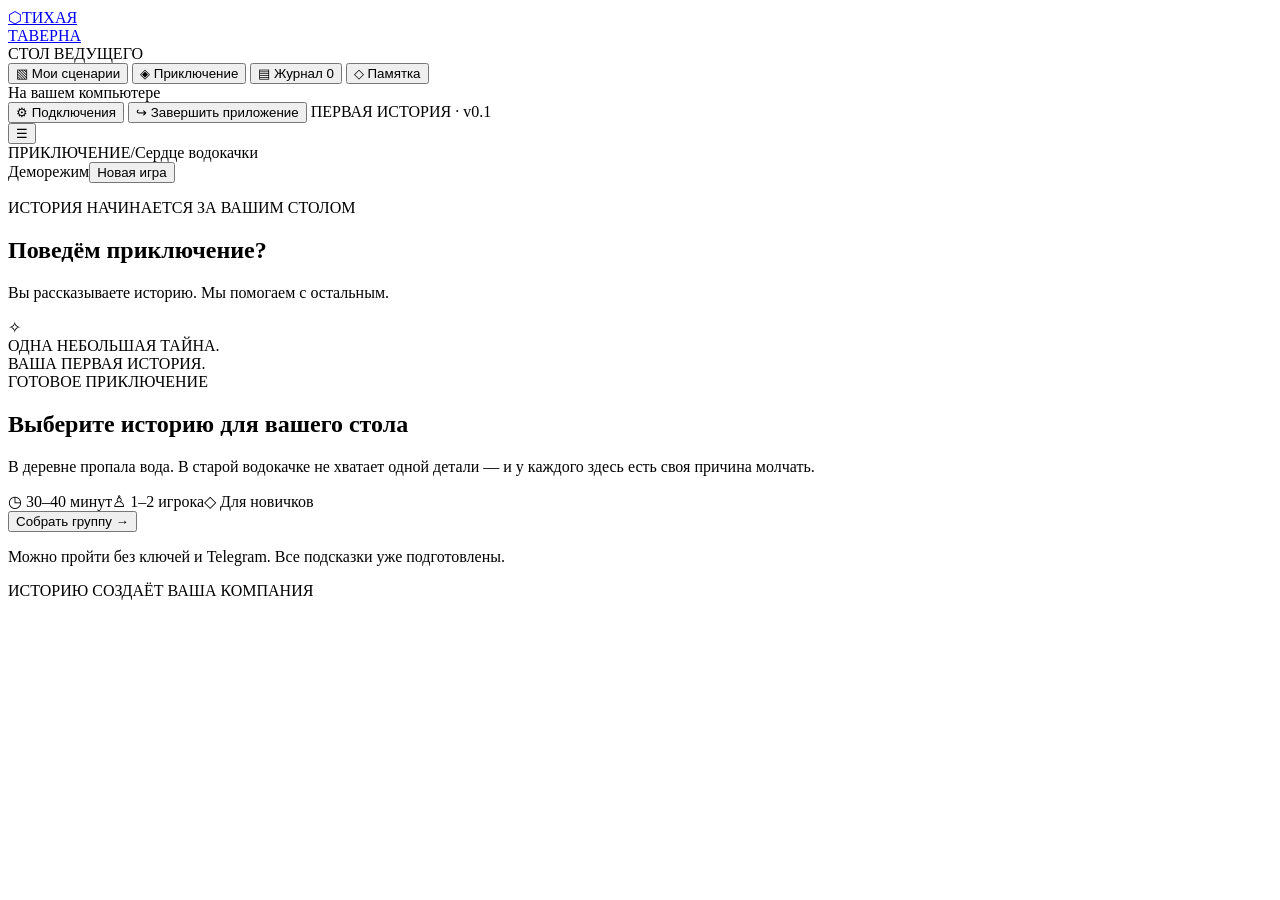
==== dnd_helper/static/index.html @ d547cbe4 "Build local game assistant with validated adventure imports" ====
<!doctype html>
<html lang="ru">
  <head>
    <meta charset="utf-8" />
    <meta name="viewport" content="width=device-width, initial-scale=1" />
    <meta name="dnd-token" content="__CSRF__" />
    <title>Тихая таверна — помощник ведущего</title>
    <link
      rel="icon"
      href="data:image/svg+xml,%3Csvg xmlns='http://www.w3.org/2000/svg' viewBox='0 0 40 40'%3E%3Crect width='40' height='40' rx='10' fill='%23262628'/%3E%3Cpath d='M20 5 34 14 30 31 10 31 6 14Z M6 14H34L20 5 10 31 20 21 30 31 20 5 M6 14 20 21 34 14' stroke='%23d7b47b' fill='none'/%3E%3C/svg%3E"
    />
    <link rel="stylesheet" href="/static/style.css" />
    <script defer src="/static/app.js"></script>
  </head>
  <body>
    <aside class="rail">
      <a class="brand" href="/" aria-label="Тихая таверна, главная"
        ><span class="brand-die">⬡</span><span>ТИХАЯ<br />ТАВЕРНА</span></a
      >
      <div class="rail-caption">СТОЛ ВЕДУЩЕГО</div>
      <nav>
        <button class="nav-item" data-tab="library">
          <span>▧</span> Мои сценарии
        </button>
        <button class="nav-item active" data-tab="table">
          <span>◈</span> Приключение
        </button>
        <button class="nav-item" data-tab="journal">
          <span>▤</span> Журнал <span id="journal-count" class="count">0</span>
        </button>
        <button class="nav-item" data-tab="rules">
          <span>◇</span> Памятка
        </button>
      </nav>
      <div class="rail-bottom">
        <div class="local-label"><i></i> На вашем компьютере</div>
        <button class="nav-item" id="settings-open">
          <span>⚙</span> Подключения
        </button>
        <button class="nav-item muted" id="shutdown">
          <span>↪</span> Завершить приложение
        </button>
        <span class="version">ПЕРВАЯ ИСТОРИЯ · v0.1</span>
      </div>
    </aside>
    <div class="shell">
      <header class="topbar">
        <button
          id="mobile-menu"
          class="mobile-menu"
          aria-label="Открыть меню"
          aria-expanded="false"
        >
          ☰
        </button>
        <div>
          <span class="breadcrumb">ПРИКЛЮЧЕНИЕ</span
          ><span class="crumb-separator">/</span
          ><span id="adventure-title">Сердце водокачки</span>
        </div>
        <div class="top-actions">
          <span id="mode-label" class="badge">Деморежим</span
          ><button id="new-game" class="button quiet small">Новая игра</button>
        </div>
      </header>
      <main>
        <section class="page-heading">
          <div>
            <p class="eyebrow">ИСТОРИЯ НАЧИНАЕТСЯ ЗА ВАШИМ СТОЛОМ</p>
            <h1 id="page-title">Поведём приключение?</h1>
            <p id="page-subtitle" class="subtitle">
              Вы рассказываете историю. Мы помогаем с остальным.
            </p>
          </div>
          <button id="pause" class="button quiet" hidden>Ⅱ Пауза</button>
        </section>
        <div id="connection-banner" class="banner" hidden role="status"></div>
        <section id="table-view">
          <div id="welcome" class="welcome-card">
            <div class="welcome-art" aria-hidden="true">
              <div class="orbit orbit-one"></div>
              <div class="orbit orbit-two"></div>
              <div class="emblem">✧</div>
              <div class="art-label">
                ОДНА НЕБОЛЬШАЯ ТАЙНА.<br />ВАША ПЕРВАЯ ИСТОРИЯ.
              </div>
            </div>
            <div class="welcome-copy">
              <span class="eyebrow">ГОТОВОЕ ПРИКЛЮЧЕНИЕ</span>
              <h2>Выберите историю для вашего стола</h2>
              <p>
                В деревне пропала вода. В старой водокачке не хватает одной
                детали — и у каждого здесь есть своя причина молчать.
              </p>
              <div class="adventure-meta">
                <span>◷ 30–40 минут</span><span>♙ 1–2 игрока</span
                ><span>◇ Для новичков</span>
              </div>
              <button id="welcome-start" class="button primary">
                Собрать группу <span>→</span>
              </button>
              <p class="fineprint">
                Можно пройти без ключей и Telegram. Все подсказки уже
                подготовлены.
              </p>
            </div>
          </div>
          <div id="game-layout" class="game-grid" hidden>
            <div class="story-column">
              <div class="scene-line">
                <span id="scene-number" class="eyebrow"></span
                ><button id="scene-change" class="text-button">
                  Сменить локацию ↗
                </button>
              </div>
              <article class="narration-card">
                <div class="card-top">
                  <span id="step-tag" class="pill">НАЧАЛО СЦЕНЫ</span
                  ><span class="read-indicator"
                    ><i></i> <span id="read-label">Прочитайте вслух</span></span
                  >
                </div>
                <h2 id="step-title"></h2>
                <p id="action-author" class="action-author" hidden></p>
                <blockquote id="narration"></blockquote>
                <div id="roll-panel" class="roll-panel" hidden></div>
                <div class="next-prompt">
                  <span>ВАША СЛЕДУЮЩАЯ РЕПЛИКА</span>
                  <p id="next-prompt"></p>
                </div>
                <div id="changes" class="changes" hidden></div>
                <div class="card-actions">
                  <button id="primary-action" class="button primary">
                    Начать приключение →</button
                  ><button id="rewrite" class="button quiet small" hidden>
                    Другой вариант</button
                  ><button id="discard" class="text-button muted" hidden>
                    Пропустить
                  </button>
                </div>
              </article>
              <details class="gm-note">
                <summary>
                  <span>◈ Только для ведущего</span
                  ><span class="muted">Подсказка и секреты ⌄</span>
                </summary>
                <p id="gm-secret"></p>
                <p id="gm-rule-note" class="muted"></p>
                <button id="hint" class="text-button">
                  Помоги продолжить →
                </button>
              </details>
              <section class="input-card">
                <div class="section-title">
                  <h3>Действие игроков</h3>
                  <span id="input-source" class="muted">За вашим столом</span>
                </div>
                <form id="action-form">
                  <div class="input-row">
                    <label class="sr-only" for="actor">Персонаж</label
                    ><select id="actor"></select
                    ><label class="sr-only" for="target"
                      >Цель помощи или лечения</label
                    ><select id="target">
                      <option value="">Цель: сам / не нужна</option>
                    </select>
                  </div>
                  <label class="sr-only" for="action-text"
                    >Что делает персонаж?</label
                  ><textarea
                    id="action-text"
                    rows="2"
                    maxlength="2000"
                    placeholder="Что персонаж хочет сделать?"
                  ></textarea>
                  <div class="input-footer">
                    <span class="muted">Опишите намерение, а не результат</span
                    ><button class="button dark small" type="submit">
                      Передать действие ↗
                    </button>
                  </div>
                </form>
                <div id="quick-actions" class="quick-actions"></div>
                <details class="manual">
                  <summary>Я отвечу сам / исправить действие</summary>
                  <form id="manual-form">
                    <label for="manual-text">Что произошло в игре?</label
                    ><textarea
                      id="manual-text"
                      maxlength="3000"
                      rows="3"
                      placeholder="Опишите свой исход. Он появится выше для принятия."
                    ></textarea>
                    <div id="manual-hp" class="input-row"></div>
                    <p class="fineprint">
                      HP необязательны. Ручной исход в бою завершает
                      столкновение.
                    </p>
                    <button class="button quiet small" type="submit">
                      Подготовить мой исход
                    </button>
                  </form>
                  <div class="edit-row">
                    <label for="edit-intent"
                      >Изменить тип текущего действия</label
                    ><select id="edit-intent"></select
                    ><button id="edit-action" class="button quiet small">
                      Применить исправление
                    </button>
                  </div>
                </details>
              </section>
              <section class="queue-card">
                <div class="section-title">
                  <h3>Следующие действия</h3>
                  <span id="queue-count" class="count">0</span>
                </div>
                <div id="queue-list"></div>
              </section>
            </div>
            <aside class="party-column">
              <div class="section-title">
                <h3>Ваша группа</h3>
                <span id="party-count" class="muted"></span>
              </div>
              <div id="party"></div>
              <section
                id="combat-card"
                class="side-card combat-card"
                hidden
              ></section>
              <section class="side-card objective">
                <span class="eyebrow">ОБЩАЯ ЦЕЛЬ</span>
                <h3>Вернуть воду в деревню</h3>
                <div id="objectives"></div>
              </section>
              <section class="side-card">
                <div class="section-title">
                  <h3>Открытия</h3>
                  <span class="tiny-icon">✧</span>
                </div>
                <div id="clues"></div>
              </section>
              <section class="side-card connections">
                <div class="section-title">
                  <h3>За кулисами</h3>
                  <span class="tiny-icon">◌</span>
                </div>
                <div class="status-row">
                  <span>Telegram</span><span id="bot-status"></span>
                </div>
                <div class="status-row">
                  <span>Подсказки</span><span id="ai-mode"></span>
                </div>
                <div class="status-row">
                  <span>Расход API</span><strong id="budget"></strong>
                </div>
                <progress id="budget-progress" max="1" value="0"></progress>
                <p id="ai-status" class="fineprint"></p>
                <button id="invite-open" class="text-button">
                  Пригласить игроков ↗
                </button>
              </section>
            </aside>
          </div>
        </section>
        <section id="journal-view" hidden>
          <div class="section-title">
            <h2>История за вашим столом</h2>
            <button id="export" class="button quiet small">
              Экспорт сохранения ↓
            </button>
          </div>
          <div id="journal-list" class="journal-list"></div>
        </section>
        <section id="rules-view" class="rules-view" hidden>
          <article id="custom-rules" class="side-card" hidden></article>
          <div id="builtin-rules">
            <article class="side-card">
              <span class="eyebrow">ПАМЯТКА ВЕДУЩЕГО</span>
              <h2>Не нужно знать всё заранее</h2>
              <p>
                Игрок описывает намерение. Приложение предлагает исход или
                просит бросок. Вы читаете результат и нажимаете «Продолжить».
              </p>
              <h3>Когда бросать кубик</h3>
              <p>
                Когда исход неизвестен и неудача что-то меняет. d20 + бонус
                персонажа ≥ сложность — успех. Простые действия не требуют
                проверки.
              </p>
              <h3>Бой</h3>
              <p>
                Игроки действуют по очереди, затем страж. Попадание наносит 2
                урона. Можно помочь, использовать перевязь, поговорить с Адой
                или отступить.
              </p>
              <h3>Помощь и лечение</h3>
              <p>
                Помощь даёт союзнику +2. Перевязь восстанавливает до 3 HP,
                расходуется и может поднять выбывшего союзника. При 0 HP
                персонаж не действует сам.
              </p>
              <h3>Вы решаете</h3>
              <p>
                Не уверены в подсказке? Используйте «Я отвечу сам». Ошибочный
                шаг можно отменить. Уже рассказанный игрокам секрет отмена из их
                памяти не уберёт.
              </p>
              <h3>В деморежиме</h3>
              <p>
                Кнопки действий используют готовые правила. Свободный текст
                распознаётся по простому словарю; для неожиданного действия
                выберите подходящий тип или задайте свой исход.
              </p>
            </article>
          </div>
        </section>
        <section id="library-view" hidden>
          <article class="side-card">
            <h2>Из разговора — в приключение</h2>
            <p>
              Скопируйте задание в браузерный чат GPT. Обсудите мир и правила,
              затем попросите: «Собери документ». Вставьте полученный JSON сюда
              или откройте файл.
            </p>
            <div class="input-row">
              <button id="copy-author-prompt" class="button primary">
                Скопировать промпт для GPT
              </button>
              <button id="download-author-kit" class="button quiet">
                Скачать задание и формат
              </button>
              <button id="load-example" class="button quiet">
                Открыть пример
              </button>
            </div>
            <label for="adventure-file"
              >Файл приключения (.json, до 500 КБ)</label
            >
            <input
              id="adventure-file"
              type="file"
              accept=".json,application/json,text/plain"
            />
            <label for="adventure-document">Документ из чата</label>
            <textarea
              id="adventure-document"
              rows="12"
              spellcheck="false"
              placeholder="Вставьте полный JSON или блок json из ответа GPT"
            ></textarea>
            <div class="input-row">
              <button id="validate-adventure" class="button dark">
                Проверить документ
              </button>
              <button id="import-adventure" class="button primary" disabled>
                Добавить в библиотеку
              </button>
            </div>
            <div id="import-report" role="status" aria-live="polite"></div>
            <button id="copy-repair" class="button quiet" hidden>
              Скопировать задание на исправление
            </button>
          </article>
          <div class="section-title"><h2>Библиотека приключений</h2></div>
          <div id="adventure-library"></div>
        </section>
        <footer class="table-footer">
          <span>ИСТОРИЮ СОЗДАЁТ ВАША КОМПАНИЯ</span
          ><button id="undo" class="text-button" hidden>
            ↶ Отменить последний шаг
          </button>
        </footer>
      </main>
    </div>
    <dialog id="new-dialog">
      <form id="new-form">
        <div class="dialog-heading">
          <span class="eyebrow">НОВОЕ ПРИКЛЮЧЕНИЕ</span
          ><button
            type="button"
            class="close"
            data-close="new-dialog"
            aria-label="Закрыть"
          >
            ×
          </button>
        </div>
        <h2>Кто отправится в путь?</h2>
        <p class="muted">
          Выберите приключение и персонажей для этого прогона.
        </p>
        <label for="adventure-select">Приключение</label>
        <select id="adventure-select"></select>
        <p id="new-adventure-summary" class="muted"></p>
        <div id="character-options"></div>
        <label class="check-label"
          ><input type="checkbox" id="demo" checked /> Демо: управлять игроками
          с ноутбука</label
        >
        <p class="fineprint">
          Снимите отметку, чтобы дождаться настоящих игроков в Telegram.
          Предыдущая игра будет сохранена в резервной копии.
        </p>
        <button class="button primary full" type="submit">
          Создать приключение →
        </button>
      </form>
    </dialog>
    <dialog id="scene-dialog">
      <div class="dialog-heading">
        <h2>Куда идёт группа?</h2>
        <button class="close" data-close="scene-dialog" aria-label="Закрыть">
          ×
        </button>
      </div>
      <div id="scene-options"></div>
    </dialog>
    <dialog id="settings-dialog">
      <form id="settings-form">
        <div class="dialog-heading">
          <span class="eyebrow">ЛОКАЛЬНЫЕ НАСТРОЙКИ</span
          ><button
            type="button"
            class="close"
            data-close="settings-dialog"
            aria-label="Закрыть"
          >
            ×
          </button>
        </div>
        <h2>Подключения</h2>
        <p class="muted">
          Для демонстрации ключи не нужны. Настройте сервисы, когда будете
          готовы.
        </p>
        <label for="api-key">Ключ OpenAI API</label
        ><input
          id="api-key"
          type="password"
          autocomplete="off"
          placeholder="Не настроен"
        /><label class="check-label"
          ><input id="ai-enabled" type="checkbox" /> Использовать GPT и
          распознавание голоса</label
        ><label for="model">Модель подсказок</label
        ><select id="model"></select
        ><label for="bot-token">Токен Telegram-бота</label
        ><input
          id="bot-token"
          type="password"
          autocomplete="off"
          placeholder="Не настроен"
        /><label class="check-label"
          ><input id="tg-enabled" type="checkbox" /> Запустить бота на этом
          компьютере</label
        ><label for="limit">Бюджет игры, USD</label
        ><input
          id="limit"
          type="number"
          min="0.01"
          max="100"
          step="0.01"
          value="1"
        />
        <p class="fineprint">
          Пустое поле сохраняет прежний ключ. Учёт расходов приблизительный;
          повторные запросы тоже оплачиваются.
        </p>
        <div class="input-row">
          <label class="check-label"
            ><input id="clear-api" type="checkbox" /> Удалить ключ API</label
          ><label class="check-label"
            ><input id="clear-bot" type="checkbox" /> Удалить токен бота</label
          >
        </div>
        <button class="button primary full" type="submit">
          Сохранить настройки
        </button>
      </form>
    </dialog>
    <dialog id="invite-dialog">
      <div class="dialog-heading">
        <span class="eyebrow">ВАША КОМПАНИЯ</span
        ><button class="close" data-close="invite-dialog" aria-label="Закрыть">
          ×
        </button>
      </div>
      <h2>Пригласить в игру</h2>
      <div id="invite-content"></div>
    </dialog>
    <dialog id="roll-dialog">
      <form id="roll-form">
        <div class="dialog-heading">
          <span class="eyebrow">БРОСОК ИГРОКА</span
          ><button
            type="button"
            class="close"
            data-close="roll-dialog"
            aria-label="Закрыть"
          >
            ×
          </button>
        </div>
        <h2>Проверим удачу</h2>
        <p id="roll-description"></p>
        <button id="digital-roll" type="button" class="button primary full">
          Бросить d20
        </button>
        <div class="or">или настоящий кубик</div>
        <label for="physical-die">Что выпало? Бонус добавим сами.</label
        ><input
          id="physical-die"
          type="number"
          min="1"
          max="20"
          step="1"
        /><button class="button quiet full" type="submit">
          Передать число
        </button>
      </form>
    </dialog>
    <div id="toast" role="status" hidden></div>
  </body>
</html>
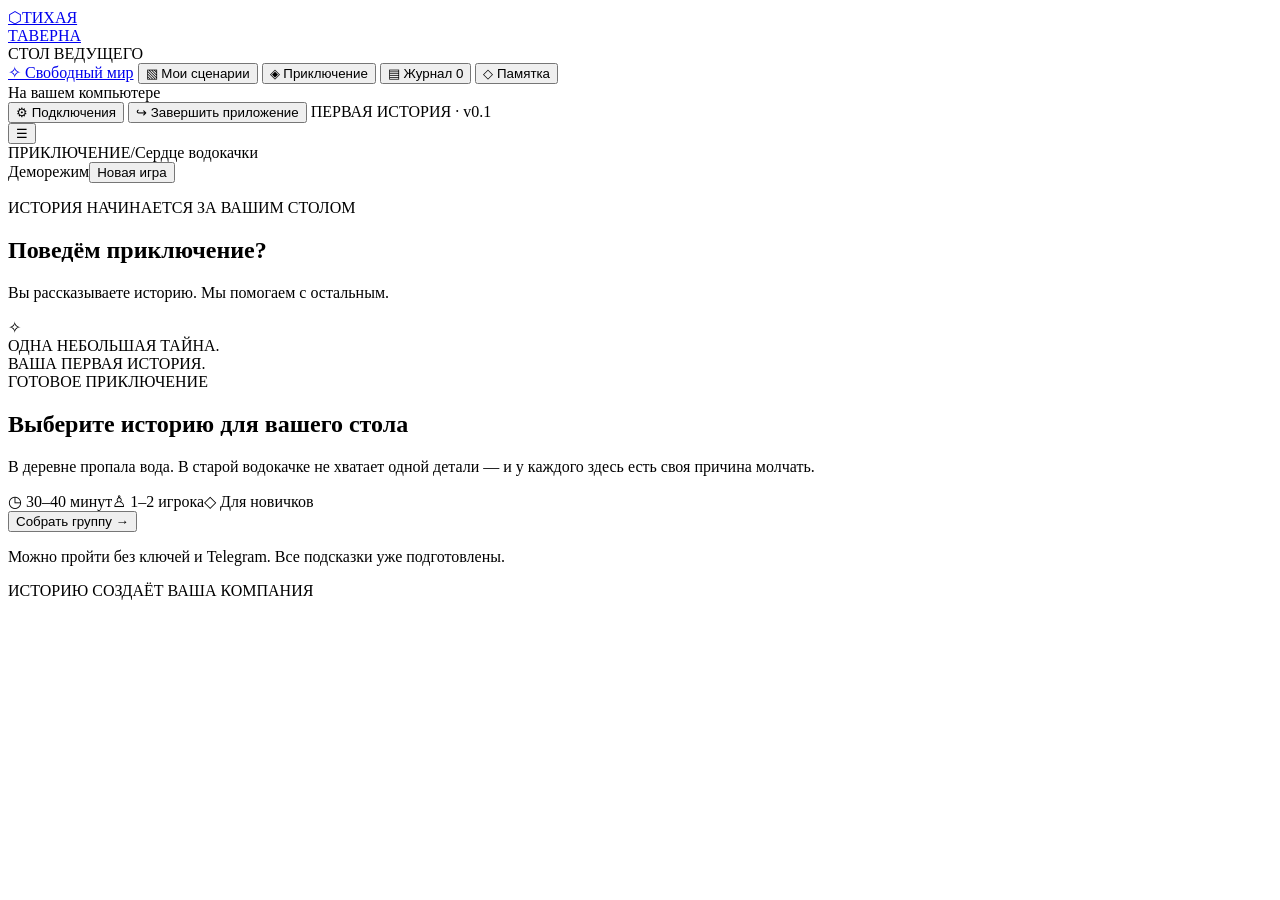
==== commit ca99d2bd: "Add text free-world prototype powered by Codex subscription" ====
--- a/dnd_helper/static/index.html
+++ b/dnd_helper/static/index.html
@@ -19,6 +19,7 @@
       >
       <div class="rail-caption">СТОЛ ВЕДУЩЕГО</div>
       <nav>
+        <a class="nav-item" href="/world"><span>✧</span> Свободный мир</a>
         <button class="nav-item" data-tab="library">
           <span>▧</span> Мои сценарии
         </button>
@@ -108,11 +109,9 @@
           <div id="game-layout" class="game-grid" hidden>
             <div class="story-column">
               <div class="scene-line">
-                <span id="scene-number" class="eyebrow"></span
-                ><button id="scene-change" class="text-button">
-                  Сменить локацию ↗
-                </button>
+                <span id="scene-number" class="eyebrow"></span>
               </div>
+              <p id="gm-guidance" class="gm-guidance"></p>
               <article class="narration-card">
                 <div class="card-top">
                   <span id="step-tag" class="pill">НАЧАЛО СЦЕНЫ</span
@@ -137,6 +136,11 @@
                   ><button id="discard" class="text-button muted" hidden>
                     Пропустить
                   </button>
+                  <button
+                    id="clear-actions"
+                    class="text-button"
+                    hidden
+                  ></button>
                 </div>
               </article>
               <details class="gm-note">
@@ -180,6 +184,7 @@
                     </button>
                   </div>
                 </form>
+                <p id="quick-help" class="muted"></p>
                 <div id="quick-actions" class="quick-actions"></div>
                 <details class="manual">
                   <summary>Я отвечу сам / исправить действие</summary>
@@ -408,15 +413,6 @@
         </button>
       </form>
     </dialog>
-    <dialog id="scene-dialog">
-      <div class="dialog-heading">
-        <h2>Куда идёт группа?</h2>
-        <button class="close" data-close="scene-dialog" aria-label="Закрыть">
-          ×
-        </button>
-      </div>
-      <div id="scene-options"></div>
-    </dialog>
     <dialog id="settings-dialog">
       <form id="settings-form">
         <div class="dialog-heading">
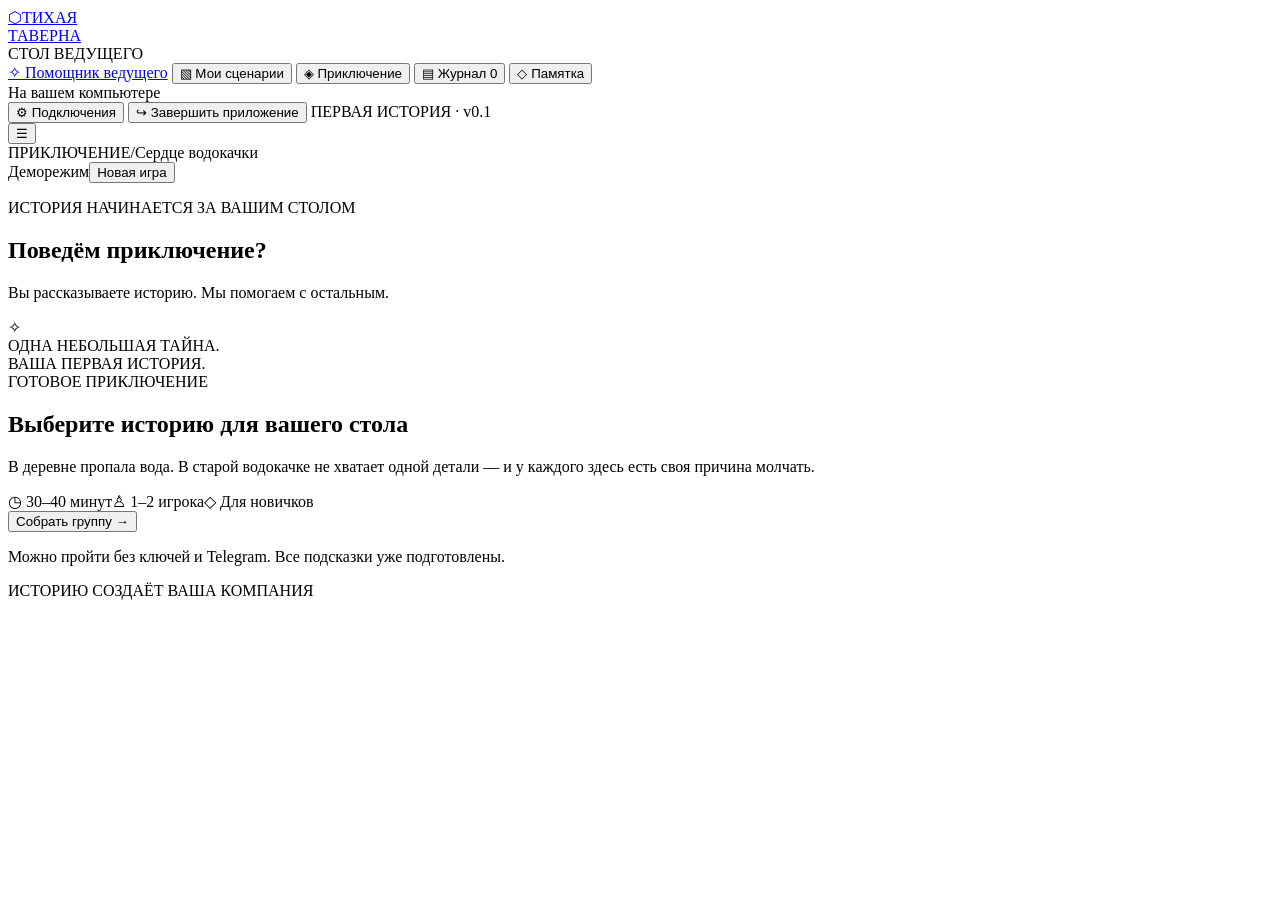
==== commit 2bf6ff65: "Refocus on GM assistance with single-call cards and portable world journals" ====
--- a/dnd_helper/static/index.html
+++ b/dnd_helper/static/index.html
@@ -19,7 +19,7 @@
       >
       <div class="rail-caption">СТОЛ ВЕДУЩЕГО</div>
       <nav>
-        <a class="nav-item" href="/world"><span>✧</span> Свободный мир</a>
+        <a class="nav-item" href="/world"><span>✧</span> Помощник ведущего</a>
         <button class="nav-item" data-tab="library">
           <span>▧</span> Мои сценарии
         </button>
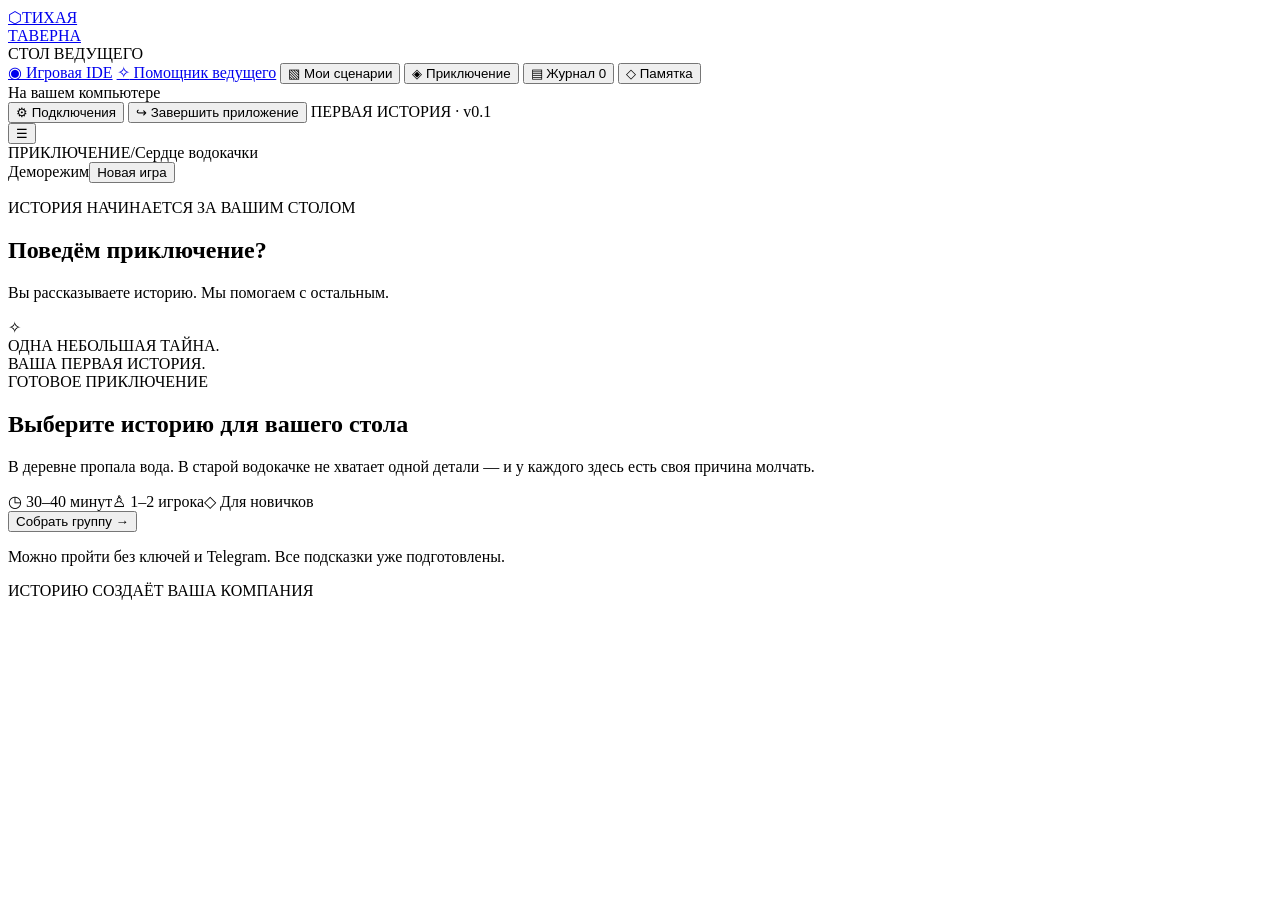
==== commit 4931284a: "feat: add live-model game studio" ====
--- a/dnd_helper/static/index.html
+++ b/dnd_helper/static/index.html
@@ -19,6 +19,7 @@
       >
       <div class="rail-caption">СТОЛ ВЕДУЩЕГО</div>
       <nav>
+        <a class="nav-item" href="/studio"><span>◉</span> Игровая IDE</a>
         <a class="nav-item" href="/world"><span>✧</span> Помощник ведущего</a>
         <button class="nav-item" data-tab="library">
           <span>▧</span> Мои сценарии
